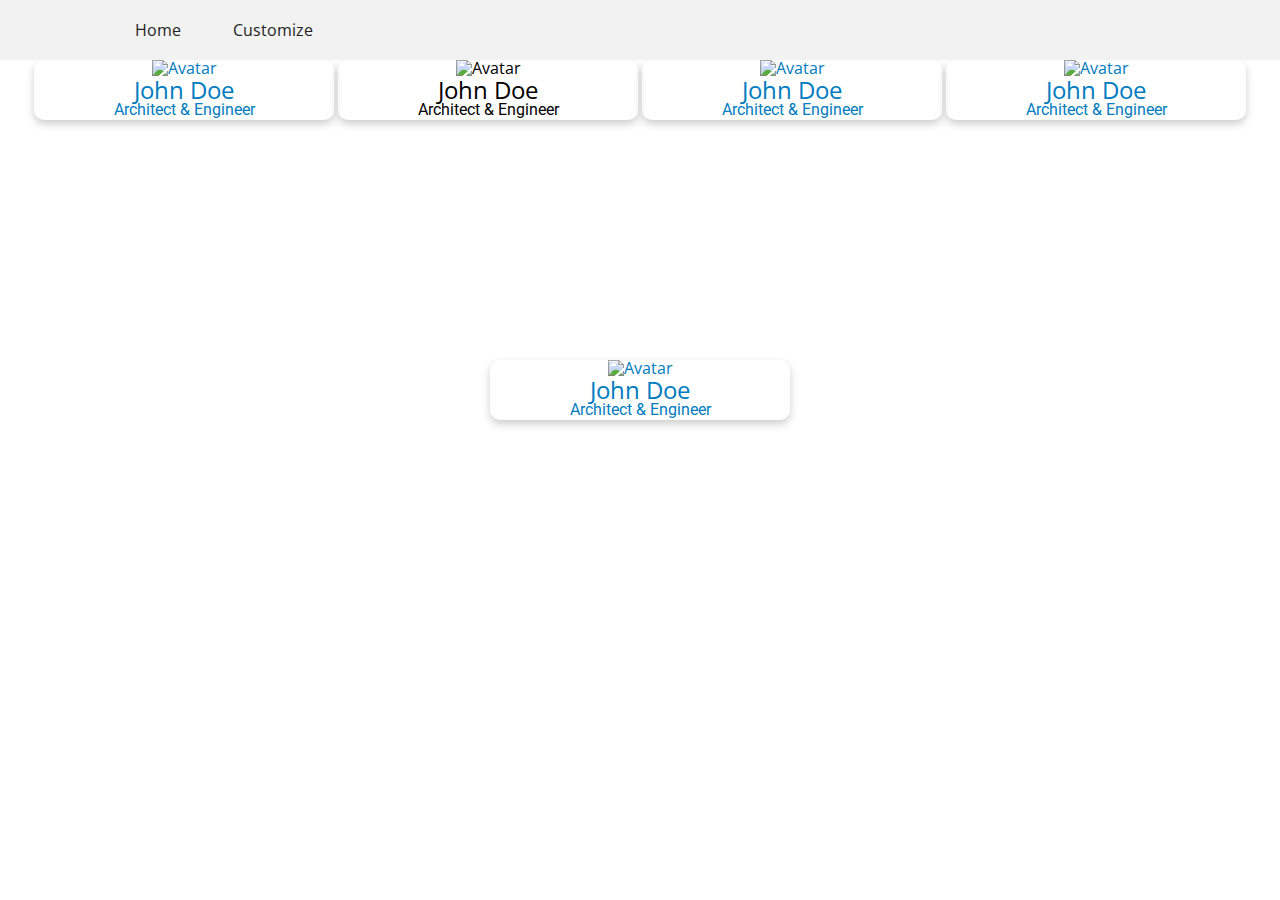
==== Index.html @ 10a9b4d8 "clicking the home page segways now show on the customize page" ====
<!DOCTYPE html>
<html lang="en">

<head>
    <meta charset="UTF-8">
    <meta name="viewport" content="width=device-width, initial-scale=1.0">
    <meta http-equiv="X-UA-Compatible" content="ie=edge">
    <link href='Bootstrap/BootStrap.css' rel='stylesheet' />
    <link href='style.css' rel='stylesheet' />
    <title>Home</title>
</head>

<body>
    <div id="full">
        <ul id="nav-head" class="navbar-top light">
            <li class="nav-a nav-icon">
                <a href="Index.html" class="nav-a">
                    <img id="icon" src="Images/Segway Logo.png" alt="">
                </a>
            </li>
            <a class="nav-a nav-item" href="index.html">
                <li>
                    Home
                </li>
            </a>
            <a class="nav-a nav-item" href="customize.html">
                <li>
                    Customize
                </li>
            </a>
            <li class="nav-spacer">
                <a></a>
            </li>
            <!-- <a class="nav-a nav-item" href="about.html">
                <li>
                    About
                </li>
            </a> -->
        </ul>


        <div id="content" style="display: inline-block; text-align: center;">
            <ul class="horizontal">
                <li>
                    <a onclick="setBuild('Green', 'OffRoad', 'Muscle', '1')">
                        <div class="card">
                            <img src="Images/Segway Black.png" alt="Avatar" style="width:100%">
                            <div class="container">
                                <h4><b>John Doe</b></h4>
                                <p>Architect & Engineer</p>
                            </div>
                        </div>
                    </a>
                </li>
                <li>
                    <a onclick="setBuild('', '', '', '')"></a>
                    <div class="card">
                        <img src="Images/Segway Blue.png" alt="Avatar" style="width:100%">
                        <div class="container">
                            <h4><b>John Doe</b></h4>
                            <p>Architect & Engineer</p>
                        </div>
                    </div>
                </li>
                <li>
                    <a onclick="setBuild('', '', '', '')">
                        <div class="card">
                            <img src="Images/Segway Green.png" alt="Avatar" style="width:100%">
                            <div class="container">
                                <h4><b>John Doe</b></h4>
                                <p>Architect & Engineer</p>
                            </div>
                        </div>
                    </a>
                </li>
                <li>
                    <a onclick="setBuild('', '', '', '')">
                        <div class="card">
                            <img src="Images/Segway Red.png" alt="Avatar" style="width:100%">
                            <div class="container">
                                <h4><b>John Doe</b></h4>
                                <p>Architect & Engineer</p>
                            </div>
                        </div>
                    </a>
                </li>
                <li>
                    <a onclick="setBuild('', '', '', '')">
                        <div class="card">
                            <img src="Images/Segway White.png" alt="Avatar" style="width:100%">
                            <div class="container">
                                <h4><b>John Doe</b></h4>
                                <p>Architect & Engineer</p>
                            </div>
                        </div>
                    </a>
                </li>

            </ul>
        </div>

    </div>
    <script src='customize.js'></script>
</body>

</html>
---- style.css ----
hr{
    margin: 0;
    margin-top: 10px;
    margin-bottom: 10px;
    margin-left: 5%;
}

#full {
    display: flex;
    flex-direction: column;
}

#nav-head {
    height: 60px;
}

.navbar-top {
    padding-top: 0px;
}

.nav-item {
    margin: auto;
    user-select: none;
    cursor: pointer;
}

#icon {
    width: 50px;
    display: block;
    margin-left: auto;
    margin-right: auto;
    /* margin-right: auto; */
    /* padding: 0; */
}

.nav-icon {
    flex: 1;
    /* padding: 10px 10px; */
    /* width: 160px; */
    margin: auto;
    cursor: pointer;
}

#content {
    display: flex;
    flex-direction: row;
    flex: 10;
    overflow: auto;
}

#customize-content {
    display: flex;
    flex-direction: row;
    flex: 10;
}

#imgHolder {
    flex: 1;
}

#CustomizersHolder {
    display: flex;
    flex-direction: row;
    flex: 1.5;
    border: 1px solid #000000;
}

#CustomizeNav{
    height: 100%;
    padding-right: 10px;
    /* flex: .5; */
}

#CustomizeHeader {
    text-align: center;
    flex: 1;
    /* margin-left: 20%; */
    padding: 10px;
    padding-top: 30px;
}

.lay {
    width: 20%;
    position: absolute;
    /* left: 50%;/ */
    margin-left: 8%;
    /* margin-top: 2%; */
}

#prices{
    margin-top: 70%;
    text-align: right;
    padding-right: 25%;
}

#total-money{
    padding-left: 60%;
}

.card {
    box-shadow: 0 4px 8px 0 rgba(0, 0, 0, 0.2);
    transition: 0.3s;
    width: 100%;
    border-radius: 10px;
}

.card:hover {
    box-shadow: 0 8px 16px 0 rgba(0, 0, 0, 0.2);
}

.container {
    padding: 2px 16px;
}

.horizontal {
    margin: 0;
    padding: 0;
}

.horizontal li {
    display: inline-block;
    width: 300px;
    height: 300px;
}

/* #Seg-img-cont{
    border: 1px solid #000000;
} */

#Colors, #wheels, #engines, #customs{
    /* display: none; */
}
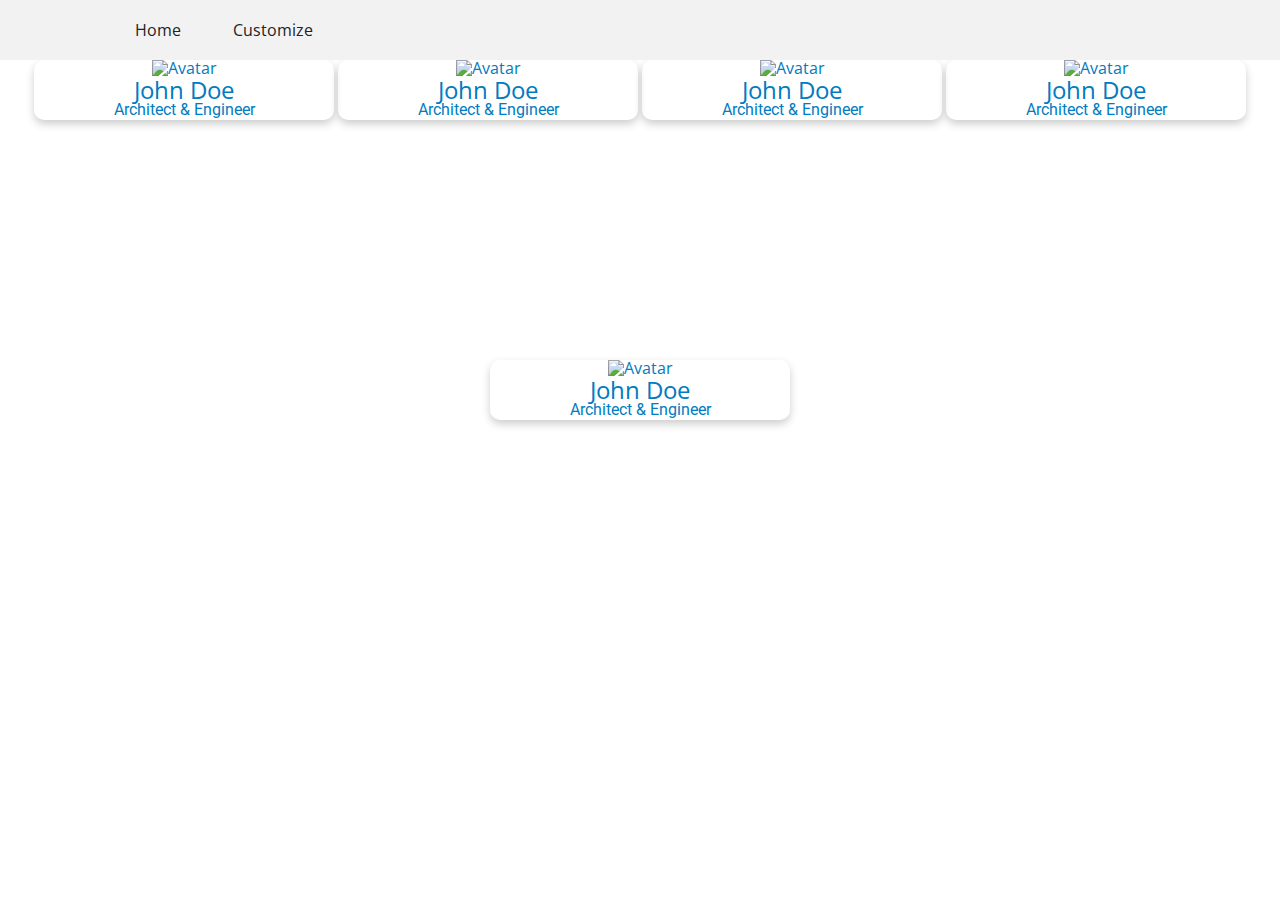
==== commit d32fcddf: "2nd card fixed" ====
--- a/Index.html
+++ b/Index.html
@@ -53,14 +53,15 @@
                     </a>
                 </li>
                 <li>
-                    <a onclick="setBuild('', '', '', '')"></a>
-                    <div class="card">
-                        <img src="Images/Segway Blue.png" alt="Avatar" style="width:100%">
-                        <div class="container">
-                            <h4><b>John Doe</b></h4>
-                            <p>Architect & Engineer</p>
+                    <a onclick="setBuild('', '', '', '')">
+                        <div class="card">
+                            <img src="Images/Segway Blue.png" alt="Avatar" style="width:100%">
+                            <div class="container">
+                                <h4><b>John Doe</b></h4>
+                                <p>Architect & Engineer</p>
+                            </div>
                         </div>
-                    </div>
+                    </a>
                 </li>
                 <li>
                     <a onclick="setBuild('', '', '', '')">
--- a/style.css
+++ b/style.css
@@ -102,6 +102,8 @@
     transition: 0.3s;
     width: 100%;
     border-radius: 10px;
+    cursor: pointer;
+    text-decoration: none;
 }
 
 .card:hover {
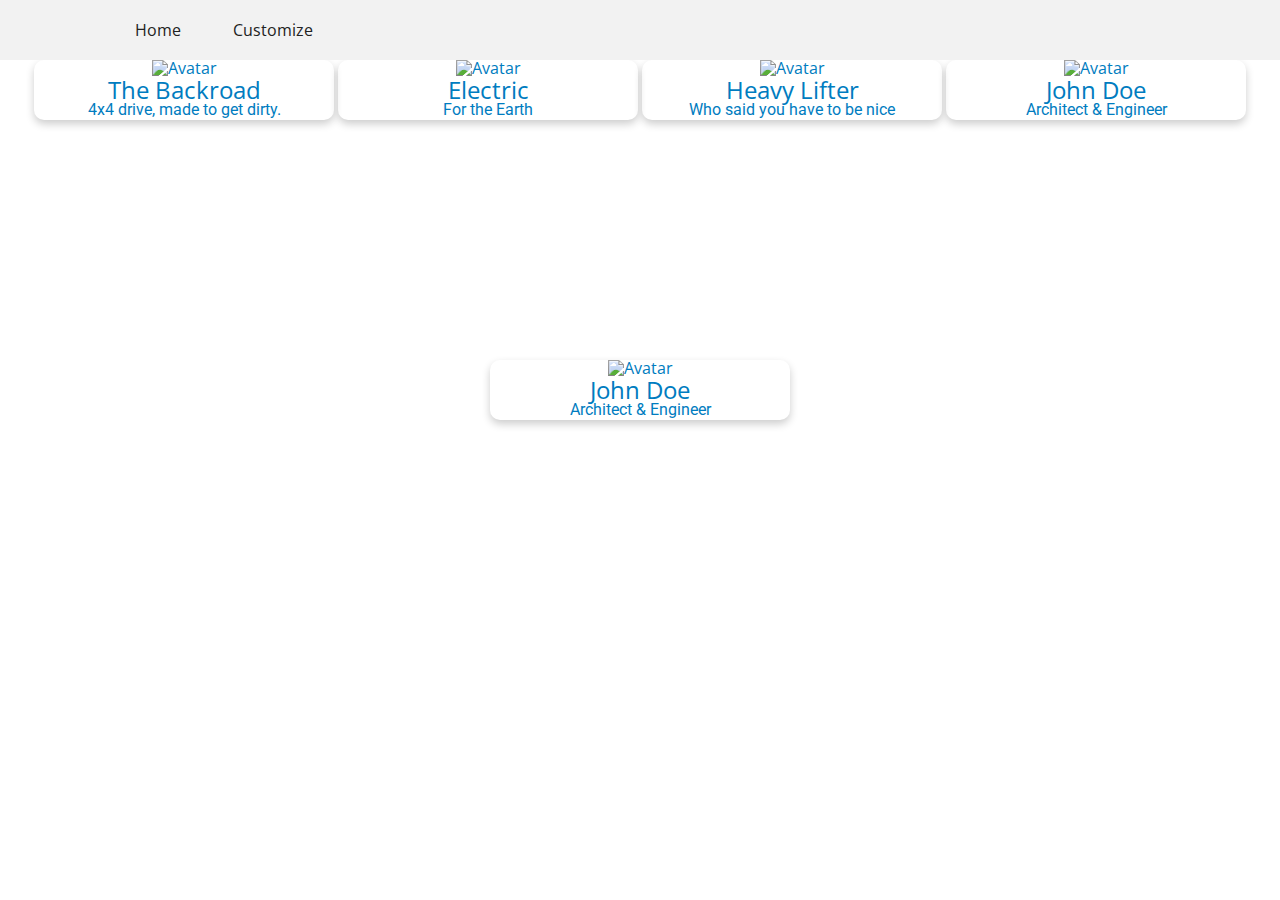
==== commit 5f45421f: "3 default segways" ====
--- a/Index.html
+++ b/Index.html
@@ -42,40 +42,40 @@
         <div id="content" style="display: inline-block; text-align: center;">
             <ul class="horizontal">
                 <li>
-                    <a onclick="setBuild('Green', 'OffRoad', 'Muscle', '1')">
+                    <a onclick="setBuild('Green', 'OffRoad', 'Diesel', '1')">
                         <div class="card">
                             <img src="Images/Segway Black.png" alt="Avatar" style="width:100%">
                             <div class="container">
-                                <h4><b>John Doe</b></h4>
-                                <p>Architect & Engineer</p>
+                                <h4><b>The Backroad</b></h4>
+                                <p>4x4 drive, made to get dirty.</p>
                             </div>
                         </div>
                     </a>
                 </li>
                 <li>
-                    <a onclick="setBuild('', '', '', '')">
+                    <a onclick="setBuild('White', 'Slim-Tires', 'Solar', '')">
                         <div class="card">
                             <img src="Images/Segway Blue.png" alt="Avatar" style="width:100%">
                             <div class="container">
-                                <h4><b>John Doe</b></h4>
-                                <p>Architect & Engineer</p>
+                                <h4><b>Electric</b></h4>
+                                <p>For the Earth</p>
                             </div>
                         </div>
                     </a>
                 </li>
                 <li>
-                    <a onclick="setBuild('', '', '', '')">
+                    <a onclick="setBuild('Black', 'MadMax', 'Muscle', '')">
                         <div class="card">
                             <img src="Images/Segway Green.png" alt="Avatar" style="width:100%">
                             <div class="container">
-                                <h4><b>John Doe</b></h4>
-                                <p>Architect & Engineer</p>
+                                <h4><b>Heavy Lifter</b></h4>
+                                <p>Who said you have to be nice</p>
                             </div>
                         </div>
                     </a>
                 </li>
                 <li>
-                    <a onclick="setBuild('', '', '', '')">
+                    <a onclick="setBuild('Blue', 'base', '', '')">
                         <div class="card">
                             <img src="Images/Segway Red.png" alt="Avatar" style="width:100%">
                             <div class="container">
--- a/style.css
+++ b/style.css
@@ -1,61 +1,76 @@
-hr{
-    margin: 0;
-    margin-top: 10px;
-    margin-bottom: 10px;
-    margin-left: 5%;
+hr {
+  margin: 0;
+  margin-top: 10px;
+  margin-bottom: 10px;
+  margin-left: 5%;
 }
 
 #full {
-    display: flex;
-    flex-direction: column;
+  display: flex;
+  flex-direction: column;
 }
 
 #nav-head {
-    height: 60px;
+  height: 60px;
 }
 
 .navbar-top {
-    padding-top: 0px;
+  padding-top: 0px;
 }
 
 .nav-item {
-    margin: auto;
-    user-select: none;
-    cursor: pointer;
+  margin: auto;
+  user-select: none;
+  cursor: pointer;
 }
 
 #icon {
-    width: 50px;
-    display: block;
-    margin-left: auto;
-    margin-right: auto;
-    /* margin-right: auto; */
-    /* padding: 0; */
+  width: 50px;
+  display: block;
+  margin-left: auto;
+  margin-right: auto;
+  /* margin-right: auto; */
+  /* padding: 0; */
 }
 
 .nav-icon {
-    flex: 1;
-    /* padding: 10px 10px; */
-    /* width: 160px; */
-    margin: auto;
-    cursor: pointer;
+  flex: 1;
+  /* padding: 10px 10px; */
+  /* width: 160px; */
+  margin: auto;
+  cursor: pointer;
 }
 
 #content {
-    display: flex;
-    flex-direction: row;
-    flex: 10;
-    overflow: auto;
+  display: flex;
+  flex-direction: row;
+  flex: 10;
+  overflow: auto;
 }
 
 #customize-content {
-    display: flex;
-    flex-direction: row;
-    flex: 10;
+  display: flex;
+  flex-direction: row;
+  flex: 10;
+}
+
+.lay {
+  width: 20%;
+  position: absolute;
+  /* left: 50%;/ */
+  margin-left: 8%;
+  /* margin-top: 2%; */
+  
 }
 
 #imgHolder {
-    flex: 1;
+  flex: 1;
+}
+
+#CustomizeNav {
+    height: 100%;
+    padding-right: 10px;
+    /* flex: .5; */
 }
 
 #CustomizersHolder {
@@ -65,70 +80,97 @@
     border: 1px solid #000000;
 }
 
-#CustomizeNav{
-    height: 100%;
+#options {
+
+}
+
+@media all and (max-width: 550px) {
+  #customize-content {
+    display: flex;
+    flex-direction: column-reverse;
+    flex: 2;
+  }
+  .lay {
+    width: 50%;
+    left: 0;
+    right: 0;
+    margin-left: auto;
+    margin-right: auto;
+  }
+  #CustomizeNav {
+    height: 176px;
     padding-right: 10px;
     /* flex: .5; */
+    overflow: auto;
+    width: 50%;
+
+  }
+  #CustomizersHolder {
+    height: 176px;
+    border: none;
+  }
 }
 
 #CustomizeHeader {
-    text-align: center;
-    flex: 1;
-    /* margin-left: 20%; */
-    padding: 10px;
-    padding-top: 30px;
+  text-align: center;
+  flex: 1;
+  /* margin-left: 20%; */
+  padding: 10px;
+  padding-top: 30px;
 }
 
-.lay {
-    width: 20%;
-    position: absolute;
-    /* left: 50%;/ */
-    margin-left: 8%;
-    /* margin-top: 2%; */
+#prices {
+  margin-top: 70%;
+  text-align: right;
+  padding-right: 25%;
 }
 
-#prices{
-    margin-top: 70%;
-    text-align: right;
-    padding-right: 25%;
-}
-
-#total-money{
-    padding-left: 60%;
+#total-money, #Discount {
+  text-align: right;
+  padding-right: 25%;
 }
 
 .card {
-    box-shadow: 0 4px 8px 0 rgba(0, 0, 0, 0.2);
-    transition: 0.3s;
-    width: 100%;
-    border-radius: 10px;
-    cursor: pointer;
-    text-decoration: none;
+  box-shadow: 0 4px 8px 0 rgba(0, 0, 0, 0.2);
+  transition: 0.3s;
+  width: 100%;
+  border-radius: 10px;
+  cursor: pointer;
+  text-decoration: none;
 }
 
 .card:hover {
-    box-shadow: 0 8px 16px 0 rgba(0, 0, 0, 0.2);
+  box-shadow: 0 8px 16px 0 rgba(0, 0, 0, 0.2);
 }
 
 .container {
-    padding: 2px 16px;
+  padding: 2px 16px;
 }
 
 .horizontal {
-    margin: 0;
-    padding: 0;
+  margin: 0;
+  padding: 0;
 }
 
 .horizontal li {
-    display: inline-block;
-    width: 300px;
-    height: 300px;
+  display: inline-block;
+  width: 300px;
+  height: 300px;
 }
 
 /* #Seg-img-cont{
     border: 1px solid #000000;
 } */
 
-#Colors, #wheels, #engines, #customs{
-    /* display: none; */
-}+/* 
+#Colors, #Wheels, #Engines, #Customs{
+    display: none;
+} */
+
+[name = Colors] {
+    display: flex;
+}
+
+[name = Wheels], [name = Engines], [name = Customs]{
+    display: none;
+}
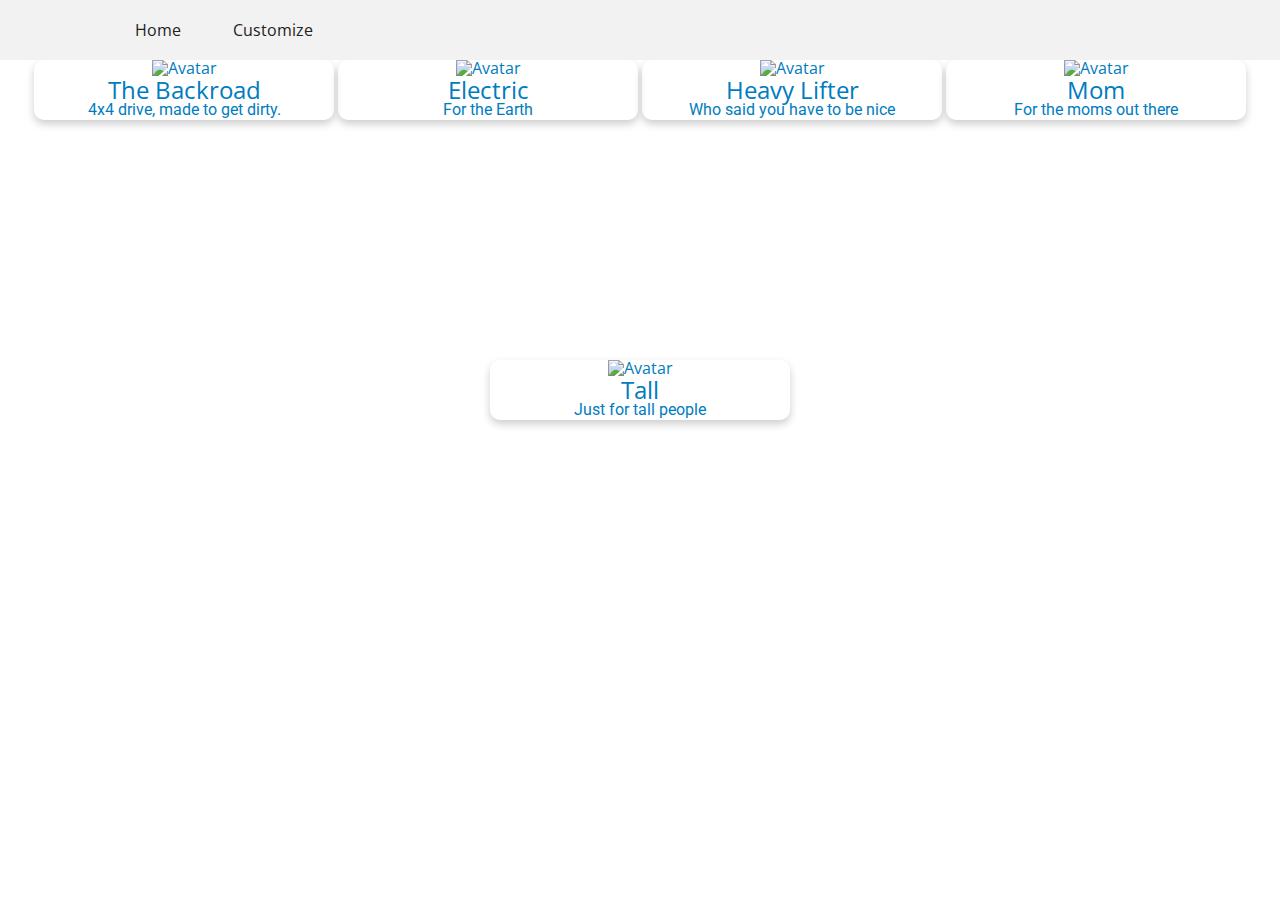
==== commit fec9fd41: "img names, working cost" ====
--- a/Index.html
+++ b/Index.html
@@ -42,7 +42,7 @@
         <div id="content" style="display: inline-block; text-align: center;">
             <ul class="horizontal">
                 <li>
-                    <a onclick="setBuild('Green', 'OffRoad', 'Diesel', '1')">
+                    <a onclick="setBuild('Green', 'OffRoad', 'Diesel', 'Horn')">
                         <div class="card">
                             <img src="Images/Segway Black.png" alt="Avatar" style="width:100%">
                             <div class="container">
@@ -53,7 +53,7 @@
                     </a>
                 </li>
                 <li>
-                    <a onclick="setBuild('White', 'Slim-Tires', 'Solar', '')">
+                    <a onclick="setBuild('White', 'Slim-Tires', 'Solar', 'Empty')">
                         <div class="card">
                             <img src="Images/Segway Blue.png" alt="Avatar" style="width:100%">
                             <div class="container">
@@ -64,7 +64,7 @@
                     </a>
                 </li>
                 <li>
-                    <a onclick="setBuild('Black', 'MadMax', 'Muscle', '')">
+                    <a onclick="setBuild('Black', 'MadMax', 'Muscle', 'Empty')">
                         <div class="card">
                             <img src="Images/Segway Green.png" alt="Avatar" style="width:100%">
                             <div class="container">
@@ -75,23 +75,23 @@
                     </a>
                 </li>
                 <li>
-                    <a onclick="setBuild('Blue', 'base', '', '')">
+                    <a onclick="setBuild('Blue', 'Empty', 'Empty', '')">
                         <div class="card">
                             <img src="Images/Segway Red.png" alt="Avatar" style="width:100%">
                             <div class="container">
-                                <h4><b>John Doe</b></h4>
-                                <p>Architect & Engineer</p>
+                                <h4><b>Mom</b></h4>
+                                <p>For the moms out there</p>
                             </div>
                         </div>
                     </a>
                 </li>
                 <li>
-                    <a onclick="setBuild('', '', '', '')">
+                    <a onclick="setBuild('Empty', 'Empty', 'Empty', 'Tall')">
                         <div class="card">
                             <img src="Images/Segway White.png" alt="Avatar" style="width:100%">
                             <div class="container">
-                                <h4><b>John Doe</b></h4>
-                                <p>Architect & Engineer</p>
+                                <h4><b>Tall</b></h4>
+                                <p>Just for tall people</p>
                             </div>
                         </div>
                     </a>
--- a/style.css
+++ b/style.css
@@ -80,8 +80,8 @@
     border: 1px solid #000000;
 }
 
-#options {
-
+#Options {
+  display: inline-block;
 }
 
 @media all and (max-width: 550px) {
@@ -109,6 +109,13 @@
     height: 176px;
     border: none;
   }
+  #Options {
+    display: flex;
+    flex-direction: row;
+    flex-wrap: wrap;
+    height: 30.4px;
+
+  }
 }
 
 #CustomizeHeader {
@@ -125,9 +132,8 @@
   padding-right: 25%;
 }
 
-#total-money, #Discount {
-  text-align: right;
-  padding-right: 25%;
+#total-money {
+  padding-left: 60%;
 }
 
 .card {
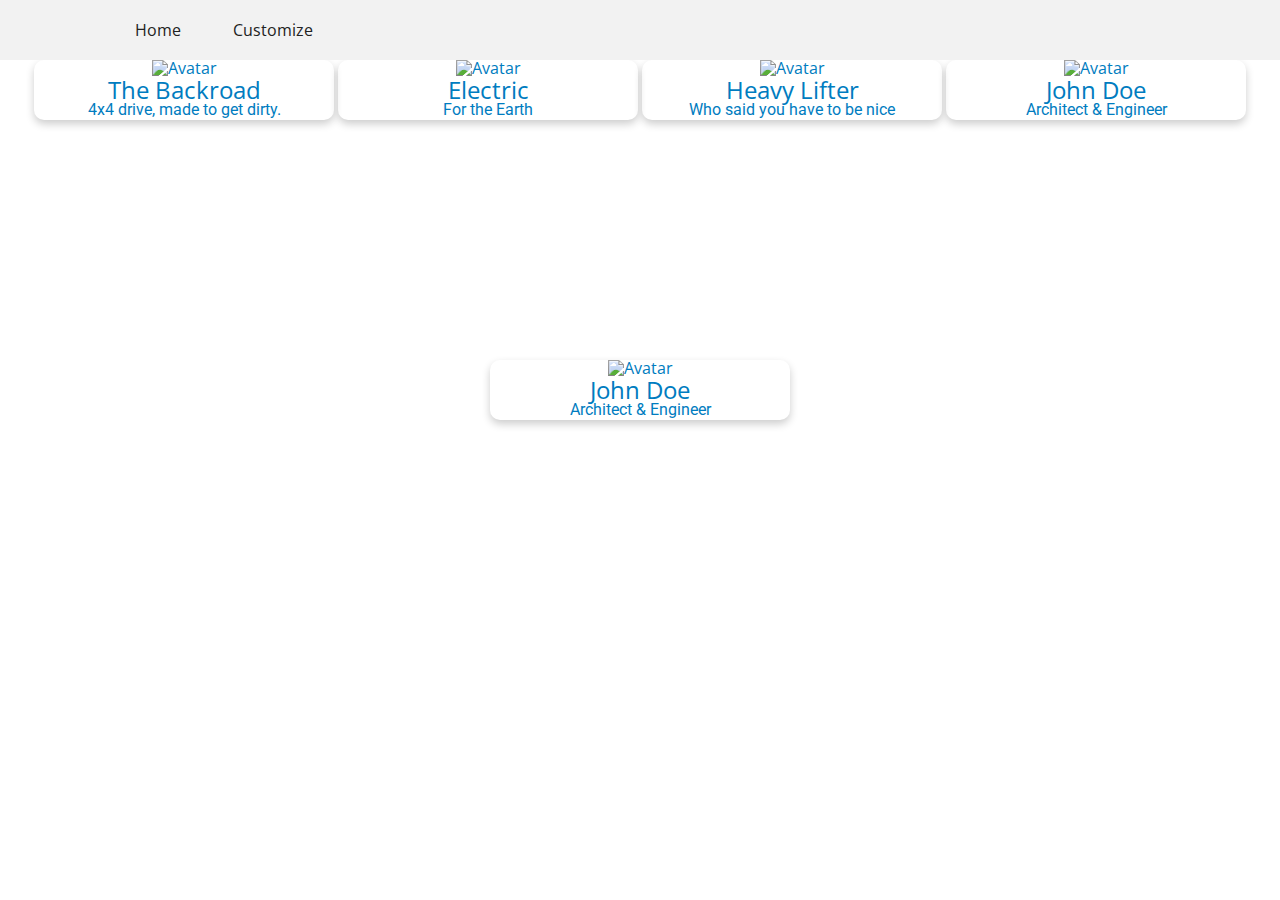
==== commit f223d21f: "Merge remote-tracking branch 'origin/master'" ====
--- a/Index.html
+++ b/Index.html
@@ -42,7 +42,7 @@
         <div id="content" style="display: inline-block; text-align: center;">
             <ul class="horizontal">
                 <li>
-                    <a onclick="setBuild('Green', 'OffRoad', 'Diesel', 'Horn')">
+                    <a onclick="setBuild('Green', 'OffRoad', 'Diesel', '1')">
                         <div class="card">
                             <img src="Images/Segway Black.png" alt="Avatar" style="width:100%">
                             <div class="container">
@@ -53,7 +53,7 @@
                     </a>
                 </li>
                 <li>
-                    <a onclick="setBuild('White', 'Slim-Tires', 'Solar', 'Empty')">
+                    <a onclick="setBuild('White', 'Slim-Tires', 'Solar', '')">
                         <div class="card">
                             <img src="Images/Segway Blue.png" alt="Avatar" style="width:100%">
                             <div class="container">
@@ -64,7 +64,7 @@
                     </a>
                 </li>
                 <li>
-                    <a onclick="setBuild('Black', 'MadMax', 'Muscle', 'Empty')">
+                    <a onclick="setBuild('Black', 'MadMax', 'Muscle', '')">
                         <div class="card">
                             <img src="Images/Segway Green.png" alt="Avatar" style="width:100%">
                             <div class="container">
@@ -75,23 +75,23 @@
                     </a>
                 </li>
                 <li>
-                    <a onclick="setBuild('Blue', 'Empty', 'Empty', '')">
+                    <a onclick="setBuild('Blue', 'base', '', '')">
                         <div class="card">
                             <img src="Images/Segway Red.png" alt="Avatar" style="width:100%">
                             <div class="container">
-                                <h4><b>Mom</b></h4>
-                                <p>For the moms out there</p>
+                                <h4><b>John Doe</b></h4>
+                                <p>Architect & Engineer</p>
                             </div>
                         </div>
                     </a>
                 </li>
                 <li>
-                    <a onclick="setBuild('Empty', 'Empty', 'Empty', 'Tall')">
+                    <a onclick="setBuild('', '', '', '')">
                         <div class="card">
                             <img src="Images/Segway White.png" alt="Avatar" style="width:100%">
                             <div class="container">
-                                <h4><b>Tall</b></h4>
-                                <p>Just for tall people</p>
+                                <h4><b>John Doe</b></h4>
+                                <p>Architect & Engineer</p>
                             </div>
                         </div>
                     </a>
--- a/style.css
+++ b/style.css
@@ -132,8 +132,9 @@
   padding-right: 25%;
 }
 
-#total-money {
-  padding-left: 60%;
+#total-money, #Discount {
+  text-align: right;
+  padding-right: 25%;
 }
 
 .card {
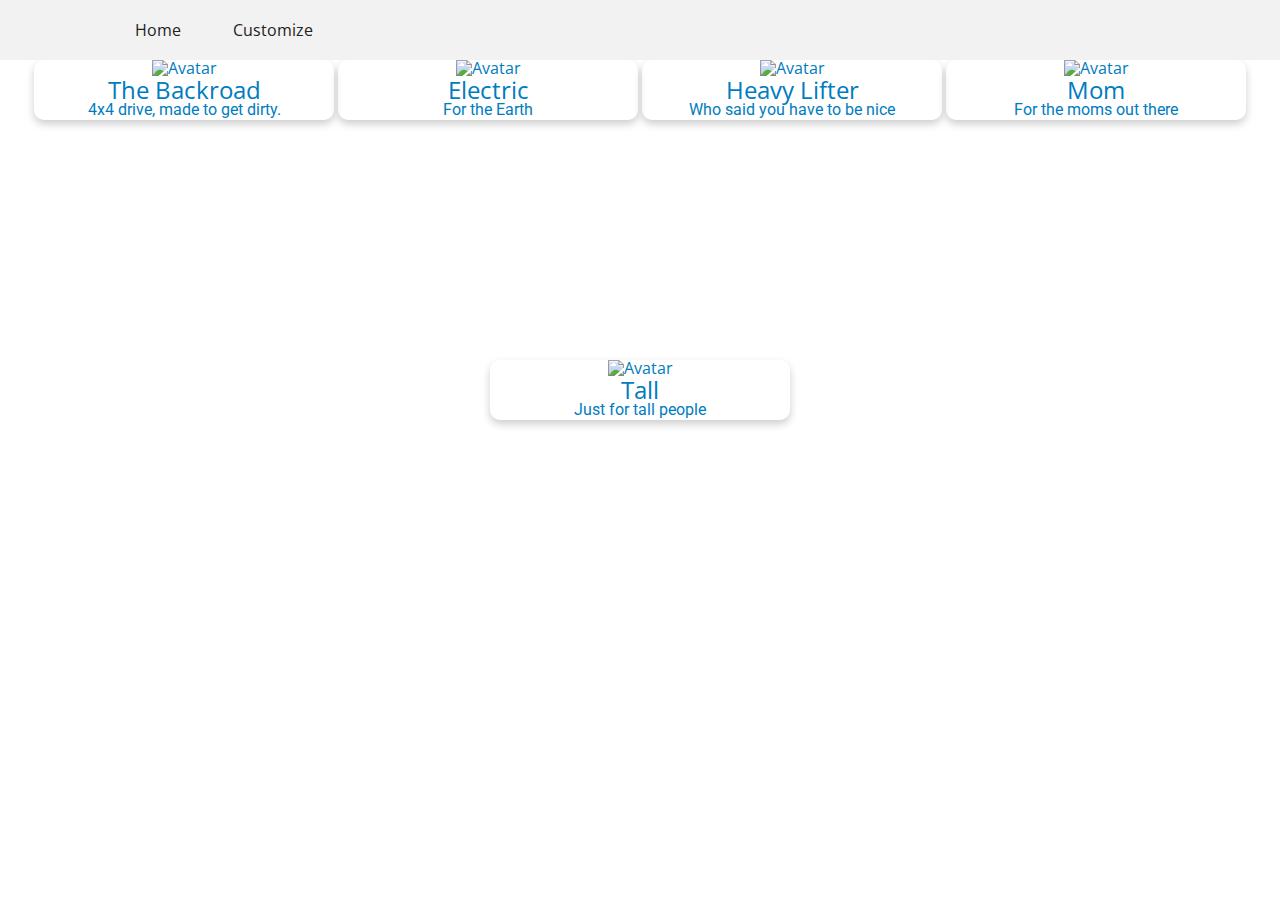
==== commit 2b29cc6e: "Merge remote-tracking branch 'origin/master'" ====
--- a/Index.html
+++ b/Index.html
@@ -42,7 +42,7 @@
         <div id="content" style="display: inline-block; text-align: center;">
             <ul class="horizontal">
                 <li>
-                    <a onclick="setBuild('Green', 'OffRoad', 'Diesel', '1')">
+                    <a onclick="setBuild('Green', 'OffRoad', 'Diesel', 'Horn')">
                         <div class="card">
                             <img src="Images/Segway Black.png" alt="Avatar" style="width:100%">
                             <div class="container">
@@ -53,7 +53,7 @@
                     </a>
                 </li>
                 <li>
-                    <a onclick="setBuild('White', 'Slim-Tires', 'Solar', '')">
+                    <a onclick="setBuild('White', 'Slim-Tires', 'Solar', 'Empty')">
                         <div class="card">
                             <img src="Images/Segway Blue.png" alt="Avatar" style="width:100%">
                             <div class="container">
@@ -64,7 +64,7 @@
                     </a>
                 </li>
                 <li>
-                    <a onclick="setBuild('Black', 'MadMax', 'Muscle', '')">
+                    <a onclick="setBuild('Black', 'MadMax', 'Muscle', 'Empty')">
                         <div class="card">
                             <img src="Images/Segway Green.png" alt="Avatar" style="width:100%">
                             <div class="container">
@@ -75,23 +75,23 @@
                     </a>
                 </li>
                 <li>
-                    <a onclick="setBuild('Blue', 'base', '', '')">
+                    <a onclick="setBuild('Blue', 'Empty', 'Empty', '')">
                         <div class="card">
                             <img src="Images/Segway Red.png" alt="Avatar" style="width:100%">
                             <div class="container">
-                                <h4><b>John Doe</b></h4>
-                                <p>Architect & Engineer</p>
+                                <h4><b>Mom</b></h4>
+                                <p>For the moms out there</p>
                             </div>
                         </div>
                     </a>
                 </li>
                 <li>
-                    <a onclick="setBuild('', '', '', '')">
+                    <a onclick="setBuild('Empty', 'Empty', 'Empty', 'Tall')">
                         <div class="card">
                             <img src="Images/Segway White.png" alt="Avatar" style="width:100%">
                             <div class="container">
-                                <h4><b>John Doe</b></h4>
-                                <p>Architect & Engineer</p>
+                                <h4><b>Tall</b></h4>
+                                <p>Just for tall people</p>
                             </div>
                         </div>
                     </a>
